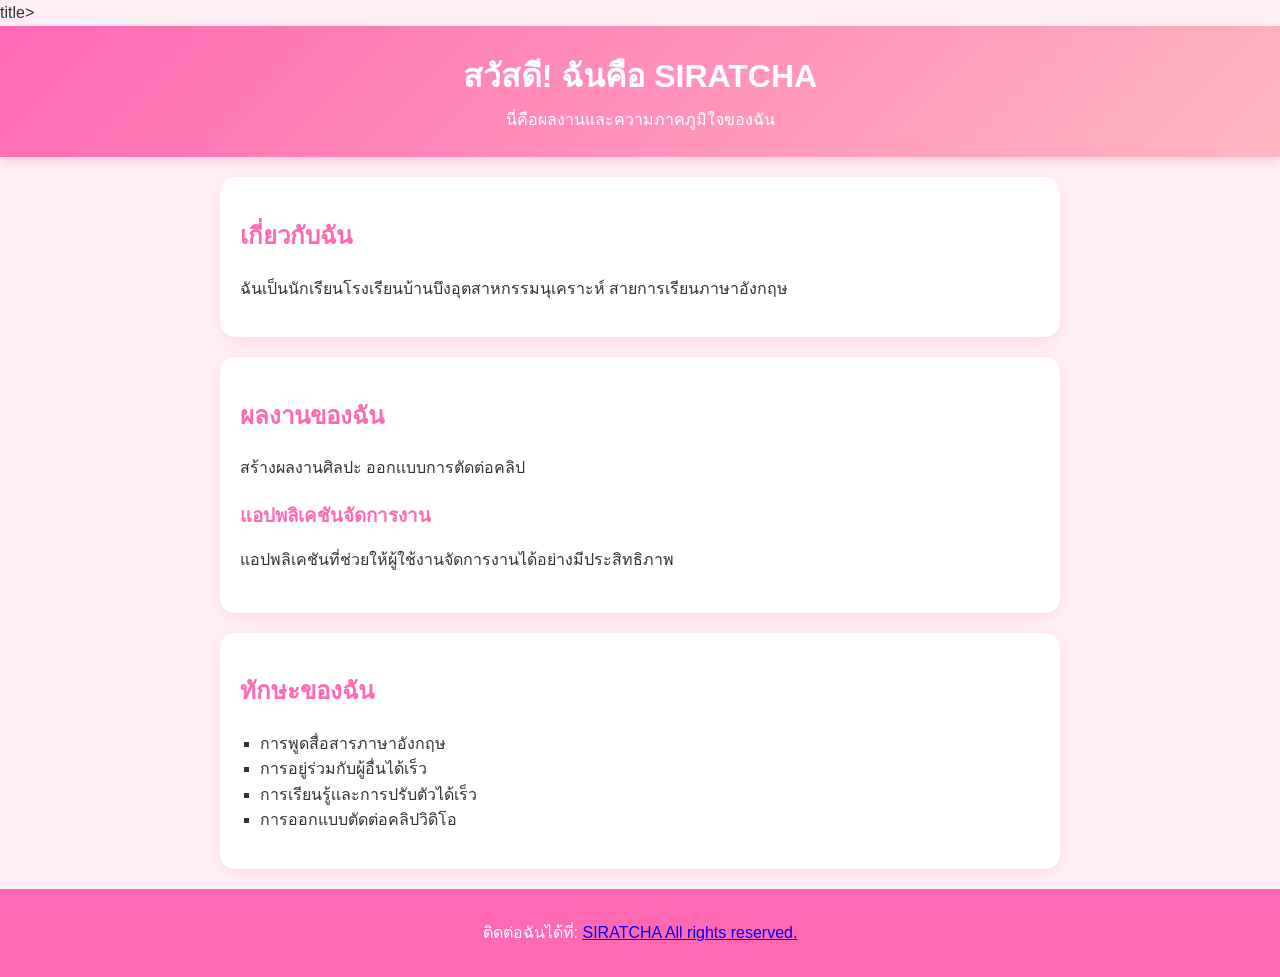
==== index.html @ ac322bdf "Update index.html" ====
<!DOCTYPE html>
<html lang="th">
<head>
    <meta charset="UTF-8">
    <meta name="viewport" content="width=device-width, initial-scale=1.0">
    <meta name="description" content="เว็บไซต์แสดงผลงานและทักษะของ Siratcha">
    <title>ความภาคภูมิใจของ SIRATCHA</title>title>
    <link rel="stylesheet" href="style.css">
</head>

<body>

    <!-- ส่วนหัวของเว็บ -->
    <header>
        <h1>สวัสดี! ฉันคือ SIRATCHA</h1>
        <p>นี่คือผลงานและความภาคภูมิใจของฉัน</p>
    </header>

    <!-- ส่วนเกี่ยวกับตัวเอง -->
    <section id="about">
        <h2>เกี่ยวกับฉัน</h2>
        <p>ฉันเป็นนักเรียนโรงเรียนบ้านบึงอุตสาหกรรมนุเคราะห์ สายการเรียนภาษาอังกฤษ</p>
    </section>

    <!-- ส่วนแสดงผลงาน -->
    <section id="projects">
        <h2>ผลงานของฉัน</h2>

        <div class="project">
            <h3></h3>
            <p>สร้างผลงานศิลปะ
            ออกเเบบการตัดต่อคลิป</p>
        </div>

        <div class="project">
            <h3>แอปพลิเคชันจัดการงาน</h3>
            <p>แอปพลิเคชันที่ช่วยให้ผู้ใช้งานจัดการงานได้อย่างมีประสิทธิภาพ</p>
        </div>
    </section>

    <!-- ส่วนแสดงทักษะ -->
    <section id="skills">
        <h2>ทักษะของฉัน</h2>
        <ul>
            <li>การพูดสื่อสารภาษาอังกฤษ</li>
            <li>การอยู่ร่วมกับผู้อื่นได้เร็ว</li>
            <li>การเรียนรู้เเละการปรับตัวได้เร็ว</li>
            <li>การออกแบบตัดต่อคลิปวิดิโอ</li>
        </ul>
    </section>

    <!-- ส่วนติดต่อและลิขสิทธิ์ -->
    <footer>
        <p>ติดต่อฉันได้ที่:
            <a href="mailto:s34381@banbung.ac.th>s34381@banbung.ac.th</a>
        </p>
        <p>&copy; <span id="year"></span> SIRATCHA All rights reserved.</p>
    </footer>

    <!-- ลิงก์ไปยัง JavaScript -->
    <script src="script.js"></script>

</body>
</html>
---- style.css ----
body {
    font-family: Arial, sans-serif;
    line-height: 1.6;
    margin: 0;
    padding: 0;
    background-color: #fff0f5;
    color: #333;
}

/* ส่วนหัว */
header {
    background: linear-gradient(135deg, #ff69b4, #ffb6c1);
    color: white;
    padding: 25px 0;
    text-align: center;
    animation: fadeDown 1s ease;
    box-shadow: 0 4px 10px rgba(255, 105, 180, 0.3);
}

header h1 {
    margin: 0;
}

header p {
    margin: 5px 0 0;
}

/* กล่องเนื้อหา */
section {
    padding: 20px;
    margin: 20px auto;
    max-width: 800px;
    background: white;
    border-radius: 15px;
    box-shadow: 0 4px 15px rgba(255, 182, 193, 0.4);
    animation: fadeUp 1s ease;
    transition: transform 0.3s ease, box-shadow 0.3s ease;
}

section:hover {
    transform: translateY(-8px);
    box-shadow: 0 8px 20px rgba(255, 105, 180, 0.4);
}

h2 {
    color: #ff69b4;
}

.project {
    margin-bottom: 20px;
}

.project h3 {
    margin: 0 0 10px;
    color: #ff69b4;
}

ul {
    list-style-type: square;
    padding-left: 20px;
}

/* ส่วนท้าย */
footer {
    text-align: center;
    padding: 15px 0;
    background: #ff69b4;
    color: white;
    margin-top: 20px;
}

/* Animation */
@keyframes fadeDown {
    from {
        opacity: 0;
        transform: translateY(-30px);
    }
    to {
        opacity: 1;
        transform: translateY(0);
    }
}

@keyframes fadeUp {
    from {
        opacity: 0;
        transform: translateY(30px);
    }
    to {
        opacity: 1;
        transform: translateY(0);
    }
}
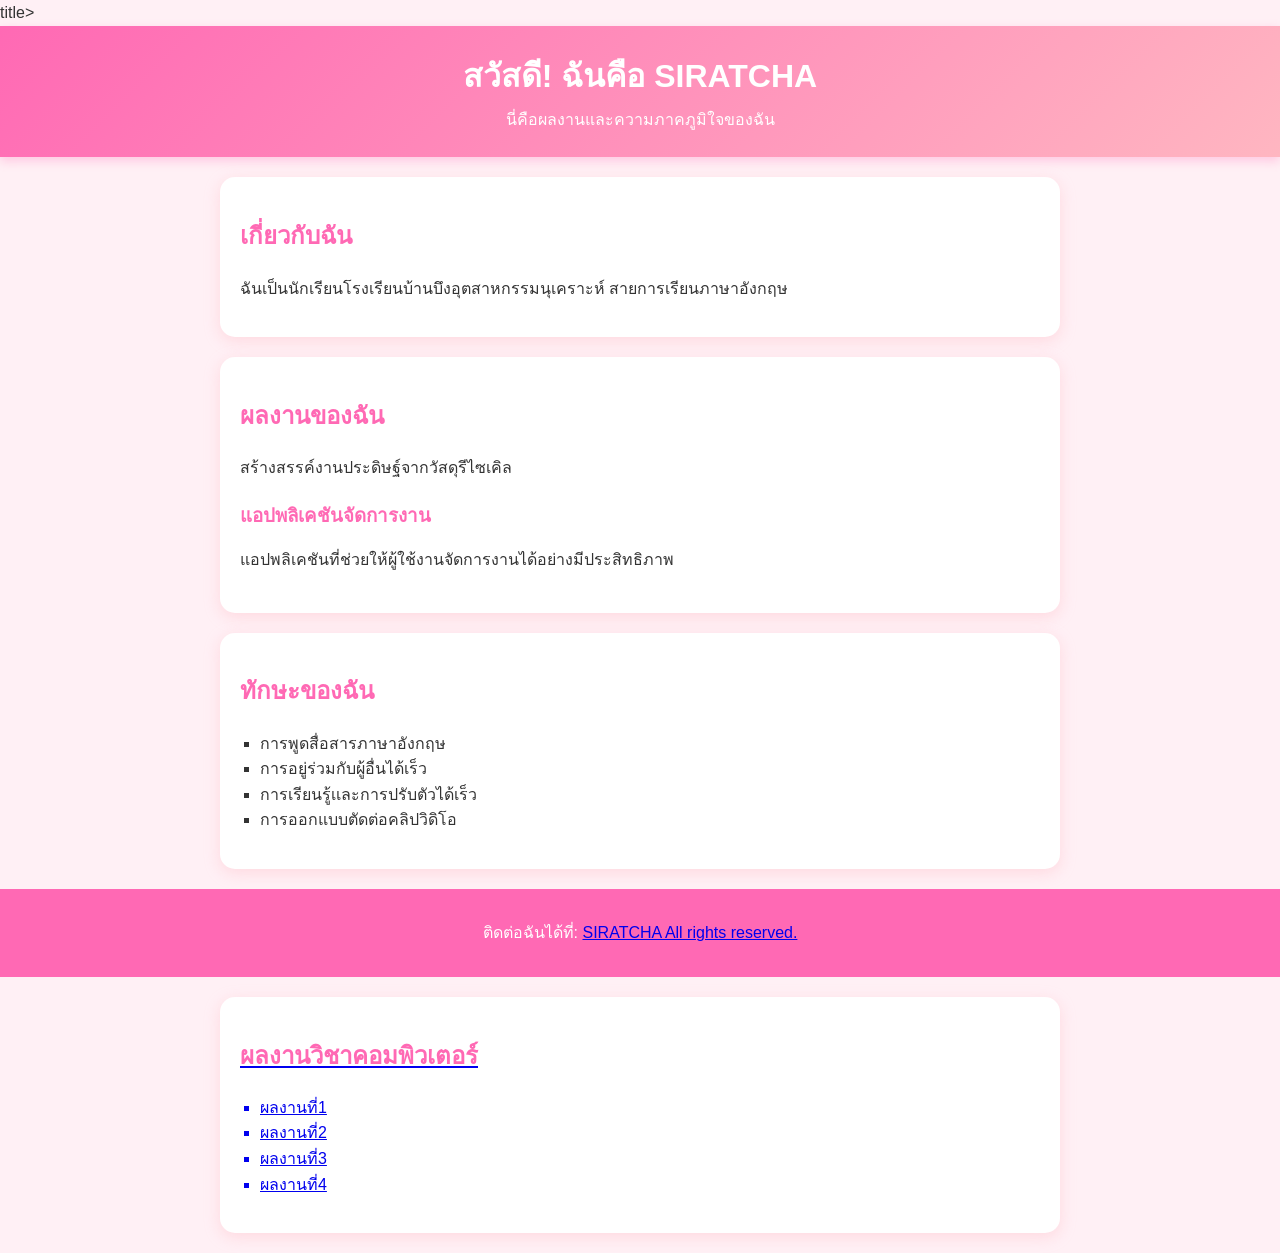
==== commit b68e1604: "Update index.html" ====
--- a/index.html
+++ b/index.html
@@ -28,8 +28,8 @@
 
         <div class="project">
             <h3></h3>
-            <p>สร้างผลงานศิลปะ
-            ออกเเบบการตัดต่อคลิป</p>
+            <p>สร้างสรรค์งานประดิษฐ์จากวัสดุรีไซเคิล
+         </p>
         </div>
 
         <div class="project">
@@ -62,3 +62,11 @@
 
 </body>
 </html>
+<section id="skills">
+        <h2>ผลงานวิชาคอมพิวเตอร์</h2>
+        <ul>
+            <li>ผลงานที่1</li>
+            <li>ผลงานที่2</li>
+            <li>ผลงานที่3</li>
+            <li>ผลงานที่4</li>
+        </ul>
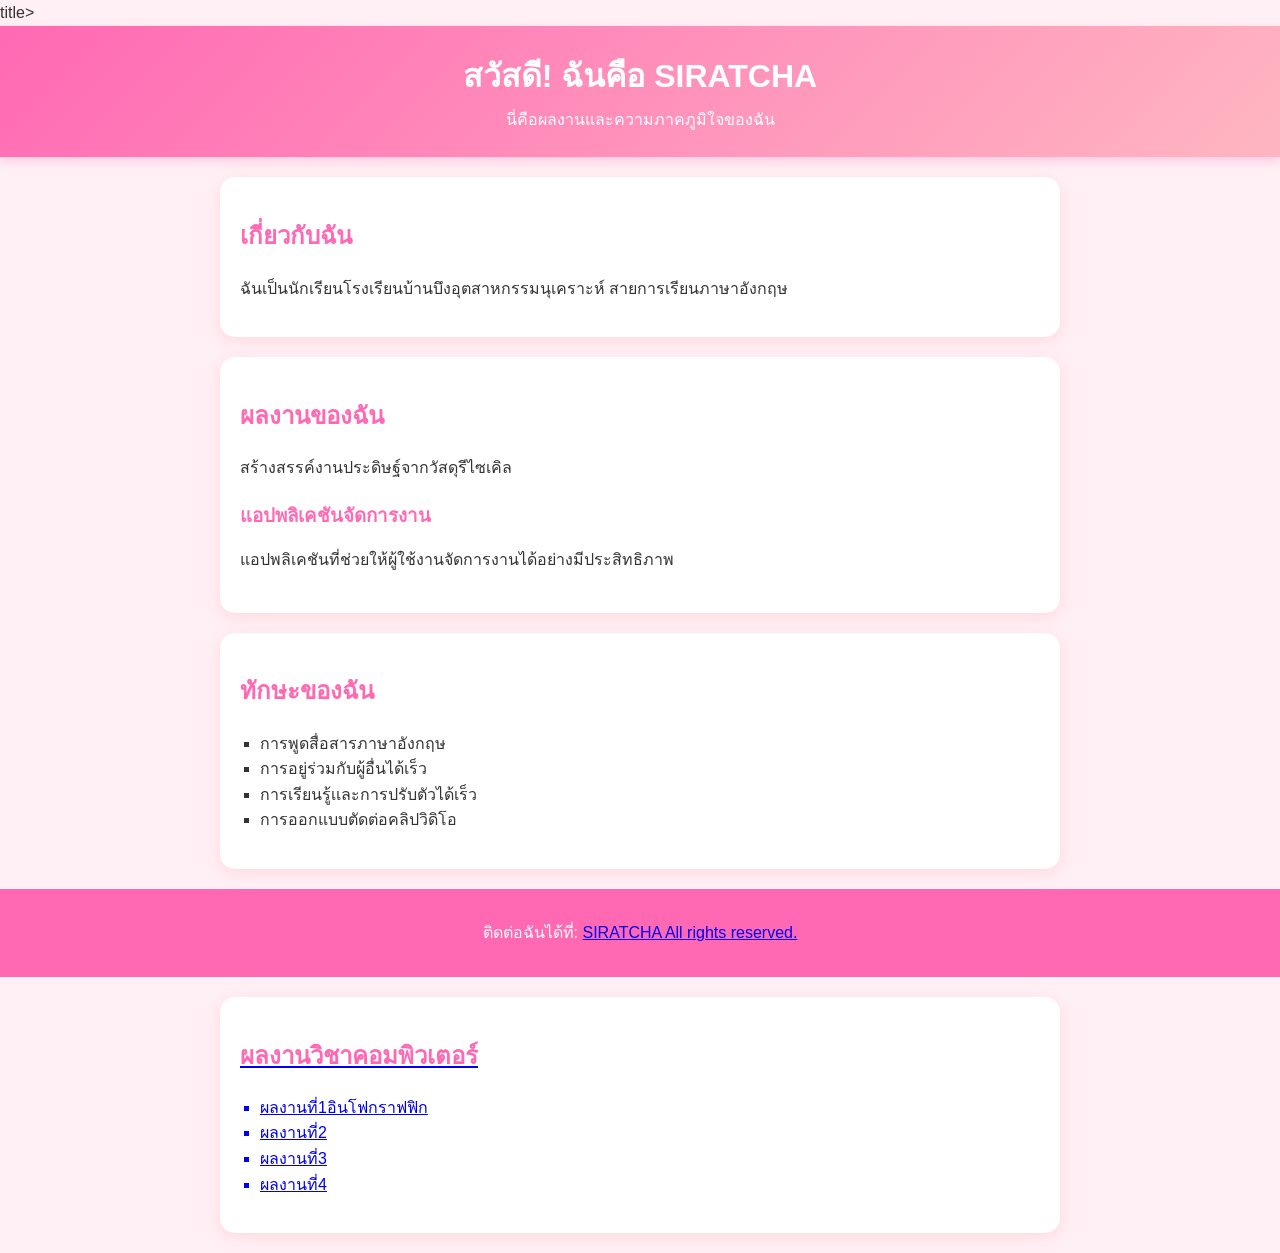
==== commit ba1dc96d: "Update index.html" ====
--- a/index.html
+++ b/index.html
@@ -28,8 +28,8 @@
 
         <div class="project">
             <h3></h3>
-            <p>สร้างสรรค์งานประดิษฐ์จากวัสดุรีไซเคิล
-         </p>
+            <p>สร้างสรรค์งานประดิษฐ์จากวัสดุรีไซเคิล</p>
+         
         </div>
 
         <div class="project">
@@ -62,10 +62,10 @@
 
 </body>
 </html>
-<section id="skills">
+<section id="skills"> 
         <h2>ผลงานวิชาคอมพิวเตอร์</h2>
         <ul>
-            <li>ผลงานที่1</li>
+            <li>ผลงานที่1อินโฟกราฟฟิก</li>
             <li>ผลงานที่2</li>
             <li>ผลงานที่3</li>
             <li>ผลงานที่4</li>
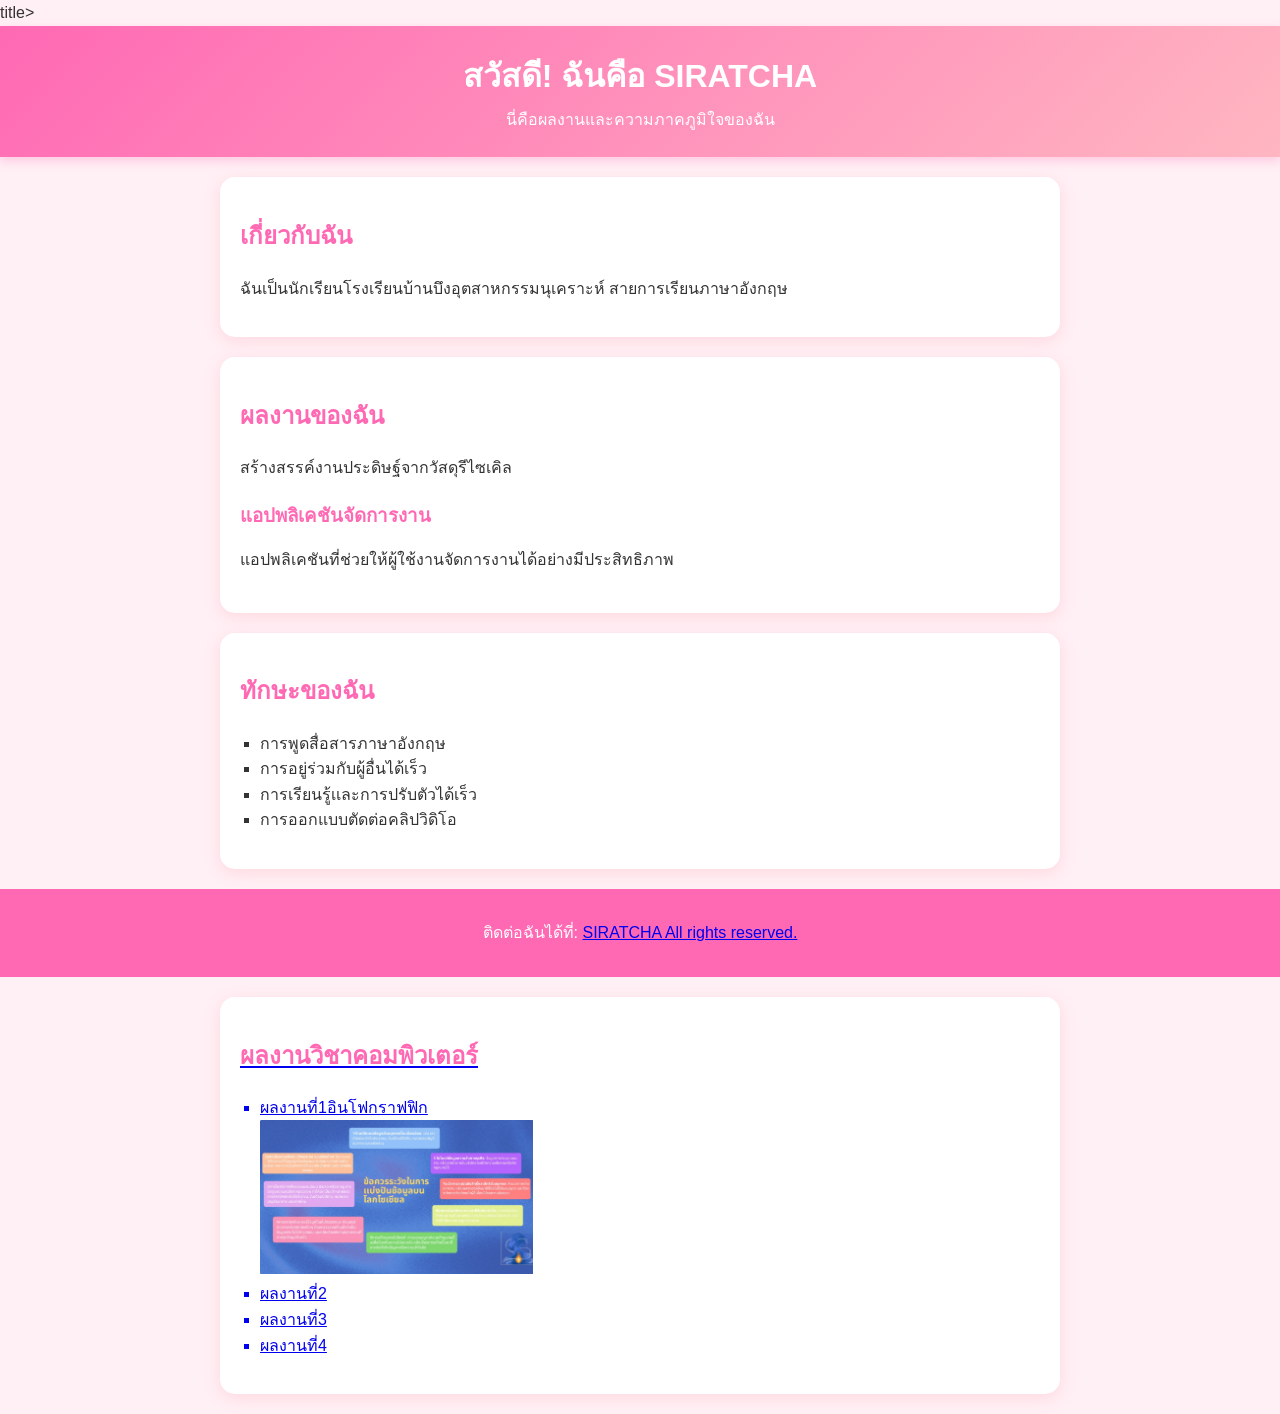
==== commit 5f448a31: "Update index.html" ====
--- a/index.html
+++ b/index.html
@@ -66,6 +66,7 @@
         <h2>ผลงานวิชาคอมพิวเตอร์</h2>
         <ul>
             <li>ผลงานที่1อินโฟกราฟฟิก</li>
+            <img src="คอม.png" width="35%">
             <li>ผลงานที่2</li>
             <li>ผลงานที่3</li>
             <li>ผลงานที่4</li>
